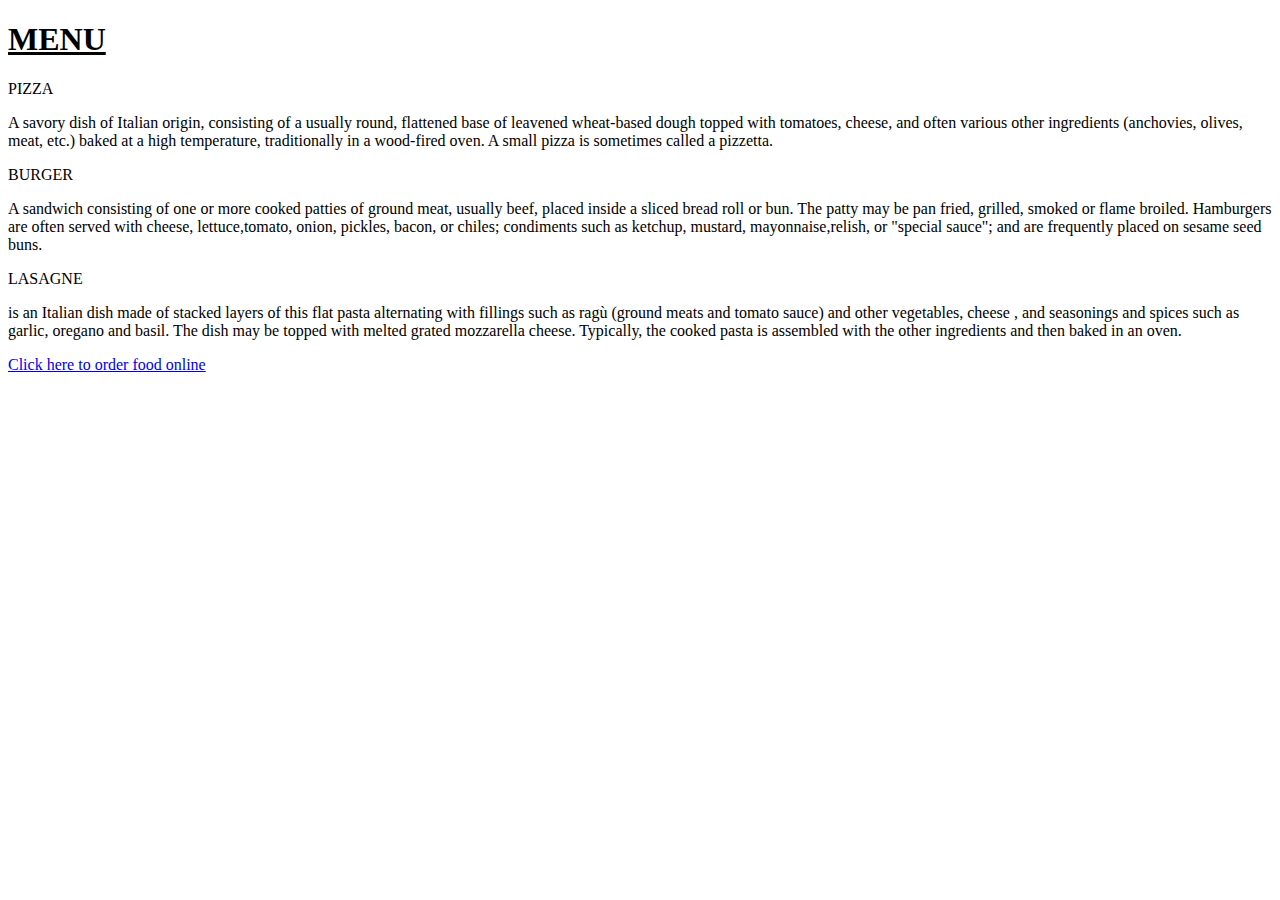
==== module2-project/index.html @ 4779d06a "Create index.html" ====
<!DOCTYPE html>
<html>
<head>
	<meta charset="utf-8">

	<meta name="viewport" content="width = device-width, initial-scale=1">

	<link rel="stylesheet" type="text/css" href="style.css">
	<title>Module 2 Project</title>
</head>
<body>
	<h1><u>MENU</u></h1>
	<div class="row">
	<div class="container col-lg-4 col-md-6 col-sm-12">
		<section>
		<div id="pizza">
			PIZZA
		</div>
		<p>
             A savory dish of Italian origin, consisting of a usually round, flattened base of leavened 
             wheat-based dough topped with tomatoes, cheese, and often various other ingredients
              (anchovies, olives, meat, etc.) baked at a high temperature, traditionally in a wood-fired 
              oven. A small pizza is sometimes called a pizzetta.        </p>
		</section>
	</div>
	<div class="container col-lg-4 col-md-6 col-sm-12">
		<section>
		<div id="burger">
			BURGER
		</div>
		<p>
            A sandwich consisting of one or more cooked patties of ground meat, usually beef, placed inside a sliced bread roll or bun. 
            The patty may be pan fried, grilled, smoked or flame broiled. Hamburgers are often 
            served with cheese, lettuce,tomato, onion, pickles, bacon, or chiles; condiments such as 
            ketchup, mustard, mayonnaise,relish, or "special sauce"; and are frequently placed on 
            sesame seed buns. 
        </p>
		</section>
	</div>
	<div class="container col-lg-4 col-md-12 col-sm-12">
		<section>
		<div id="lasagna">
			LASAGNE
		</div>
		<p>
            is an Italian dish made of stacked layers of this flat pasta alternating with fillings
             such as ragù (ground meats and tomato sauce) and other vegetables, cheese
            , and seasonings and spices such as garlic, oregano and basil. The dish may be topped with 
            melted grated mozzarella cheese. Typically, the cooked pasta is assembled with the other
             ingredients and then baked in an oven. 
		</p>
		</section>
	</div>
    </div>
    <footer><a href="https://www.ecwid.com/restaurant-offer?source=ppc-g-Restaurant2nd&gclid=Cj0KCQjw_ez2BRCyARIsAJfg-kuiVrm-yrIziAMhrLGmA-ygAbysVUho5q3CXPG1oTQ9s_33Yhu-55QaAlrZEALw_wcB">Click here to order food online</a></footer>
</body>
</html>
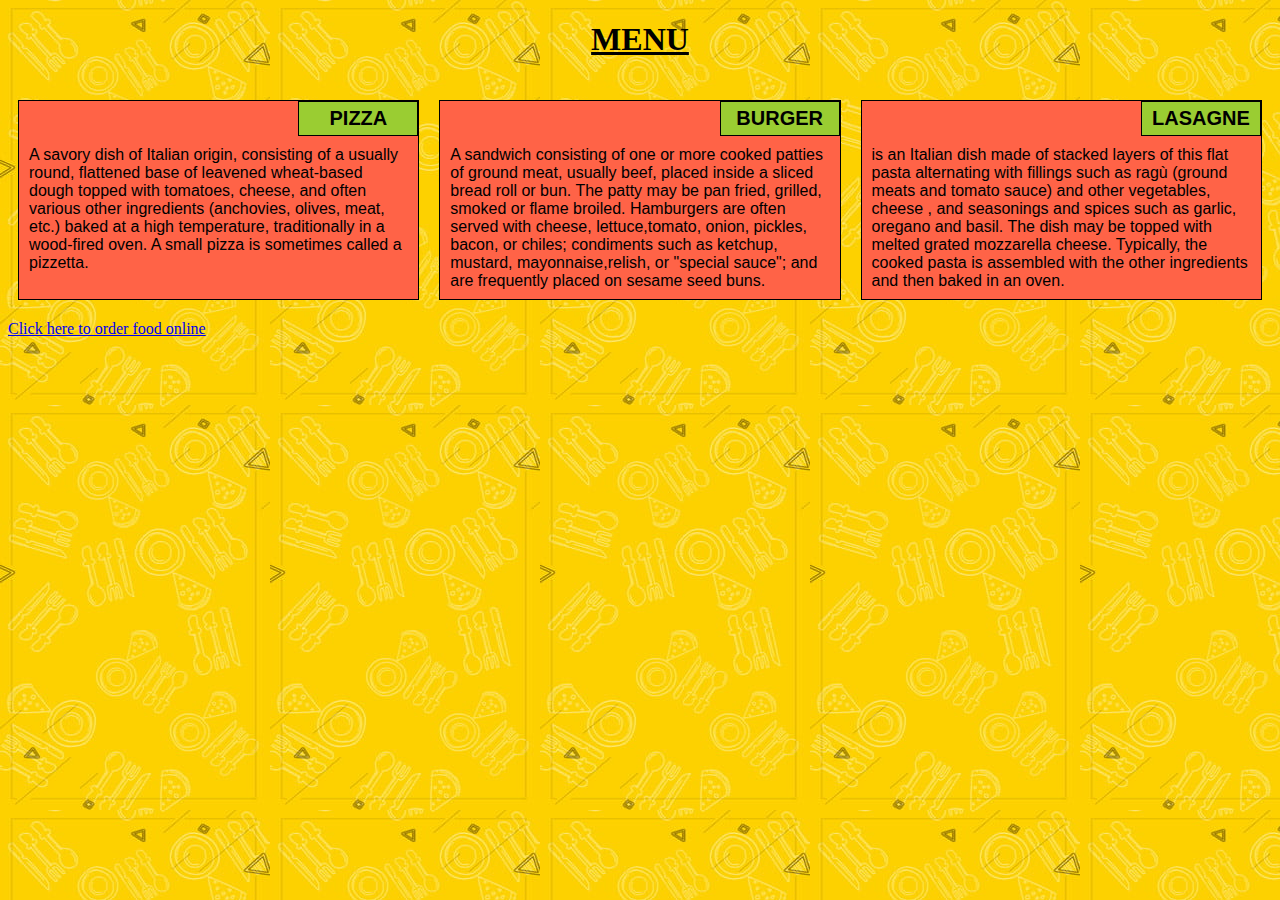
==== commit 79ebf88f: "Update index.html" ====
--- a/module2-project/index.html
+++ b/module2-project/index.html
@@ -5,7 +5,7 @@
 
 	<meta name="viewport" content="width = device-width, initial-scale=1">
 
-	<link rel="stylesheet" type="text/css" href="style.css">
+	<link rel="stylesheet" type="text/css" href="css/style.css">
 	<title>Module 2 Project</title>
 </head>
 <body>
--- a/module2-project/css/style.css
+++ b/module2-project/css/style.css
@@ -0,0 +1,223 @@
+/* Base Styles */
+
+* {
+	box-sizing: border-box;
+}
+
+h1 {
+	font-family: Brushstroke, fantasy;
+	color: #000000;
+	text-align: center;
+}
+
+body {
+    background-image:url(food.jpg) ;
+    background-color: yellow;
+}
+
+p {
+	padding: 10px;
+	margin: 0;
+}
+
+.container {
+	border: none;
+	margin-left: auto;
+	margin-right: auto;
+	margin-top: 10px;
+	margin-bottom: 10px;
+	padding: 10px;
+}
+
+section {
+	border:	1px solid black;
+	background-color: tomato;
+	width: 100%;
+	height: 200px;
+	font-family: Helvetica;
+	color: black;
+	position: relative;
+	overflow: auto;
+}
+
+#pizza {
+	border: 1px solid black;
+	text-align: center;
+	width: 30%;
+	margin-left: 70%;
+	font-family: Georgia,sans-serif;
+	font-weight: bold;
+	font-size: 125%;
+	margin-bottom: 0;
+	margin-top: 0;
+	padding: 5px;
+	background-color: yellowgreen;
+}
+
+#burger {
+	border: 1px solid black;
+	text-align: center;
+	width: 30%;
+	margin-left: 70%;
+	font-family: Georgia,sans-serif;
+	font-weight: bold;
+	font-size: 125%;
+	margin-bottom: 0;
+	margin-top: 0;
+	padding: 5px;
+	background-color:yellowgreen;
+}
+
+#lasagna {
+	border: 1px solid black;
+	text-align: center;
+	width: 30%;
+	margin-left: 70%;
+	font-family: Georgia,sans-serif;
+	font-weight: bold;
+	font-size: 125%;
+	margin-bottom: 0;
+	margin-top: 0;
+	background-color: yellowgreen;
+	padding: 5px;
+}
+
+.row {
+	width: 100%;
+}
+
+/* Desktop view */
+
+@media (min-width: 992px) {
+  .col-lg-1, .col-lg-2, .col-lg-3, .col-lg-4, .col-lg-5, .col-lg-6, .col-lg-7, .col-lg-8, .col-lg-9, .col-lg-10, .col-lg-11, .col-lg-12 {
+    float: left;
+  }
+
+  .col-lg-1 {
+    width: 8.33%;
+  }
+  .col-lg-2 {
+    width: 16.66%;
+  }
+  .col-lg-3 {
+    width: 25%;
+  }
+  .col-lg-4 {
+    width: 33.33%;
+  }
+  .col-lg-5 {
+    width: 41.66%;
+  }
+  .col-lg-6 {
+    width: 50%;
+  }
+  .col-lg-7 {
+    width: 58.33%;
+  }
+  .col-lg-8 {
+    width: 66.66%;
+  }
+  .col-lg-9 {
+    width: 74.99%;
+  }
+  .col-lg-10 {
+    width: 83.33%;
+  }
+  .col-lg-11 {
+    width: 91.66%;
+  }
+  .col-lg-12 {
+    width: 100%;
+  }
+
+}
+
+/* Tablet view */
+
+@media (min-width: 768px) and (max-width: 991px) {
+  .col-md-1, .col-md-2, .col-md-3, .col-md-4, .col-md-5, .col-md-6, .col-md-7, .col-md-8, .col-md-9, .col-md-10, .col-md-11, .col-md-12 {
+    float: left;
+  }
+
+  .col-md-1 {
+    width: 8.33%;
+  }
+  .col-md-2 {
+    width: 16.66%;
+  }
+  .col-md-3 {
+    width: 25%;
+  }
+  .col-md-4 {
+    width: 33.33%;
+  }
+  .col-md-5 {
+    width: 41.66%;
+  }
+  .col-md-6 {
+    width: 50%;
+  }
+  .col-md-7 {
+    width: 58.33%;
+  }
+  .col-md-8 {
+    width: 66.66%;
+  }
+  .col-md-9 {
+    width: 74.99%;
+  }
+  .col-md-10 {
+    width: 83.33%;
+  }
+  .col-md-11 {
+    width: 91.66%;
+  }
+  .col-md-12 {
+    width: 100%;
+  }
+}
+
+/* Mobile view */
+
+@media (max-width: 768px) {
+  .col-sm-1, .col-sm-2, .col-sm-3, .col-sm-4, .col-sm-5, .col-sm-6, .col-sm-7, .col-sm-8, .col-sm-9, .col-sm-10, .col-sm-11, .col-sm-12 {
+ 	float: left;
+  }
+
+  .col-sm-1 {
+    width: 8.33%;
+  }
+  .col-sm-2 {
+    width: 16.66%;
+  }
+  .col-sm-3 {
+    width: 25%;
+  }
+  .col-sm-4 {
+    width: 33.33%;
+  }
+  .col-sm-5 {
+    width: 41.66%;
+  }
+  .col-sm-6 {
+    width: 50%;
+  }
+  .col-sm-7 {
+    width: 58.33%;
+  }
+  .col-sm-8 {
+    width: 66.66%;
+  }
+  .col-sm-9 {
+    width: 74.99%;
+  }
+  .col-sm-10 {
+    width: 83.33%;
+  }
+  .col-sm-11 {
+    width: 91.66%;
+  }
+  .col-sm-12 {
+    width: 100%;
+  }
+}
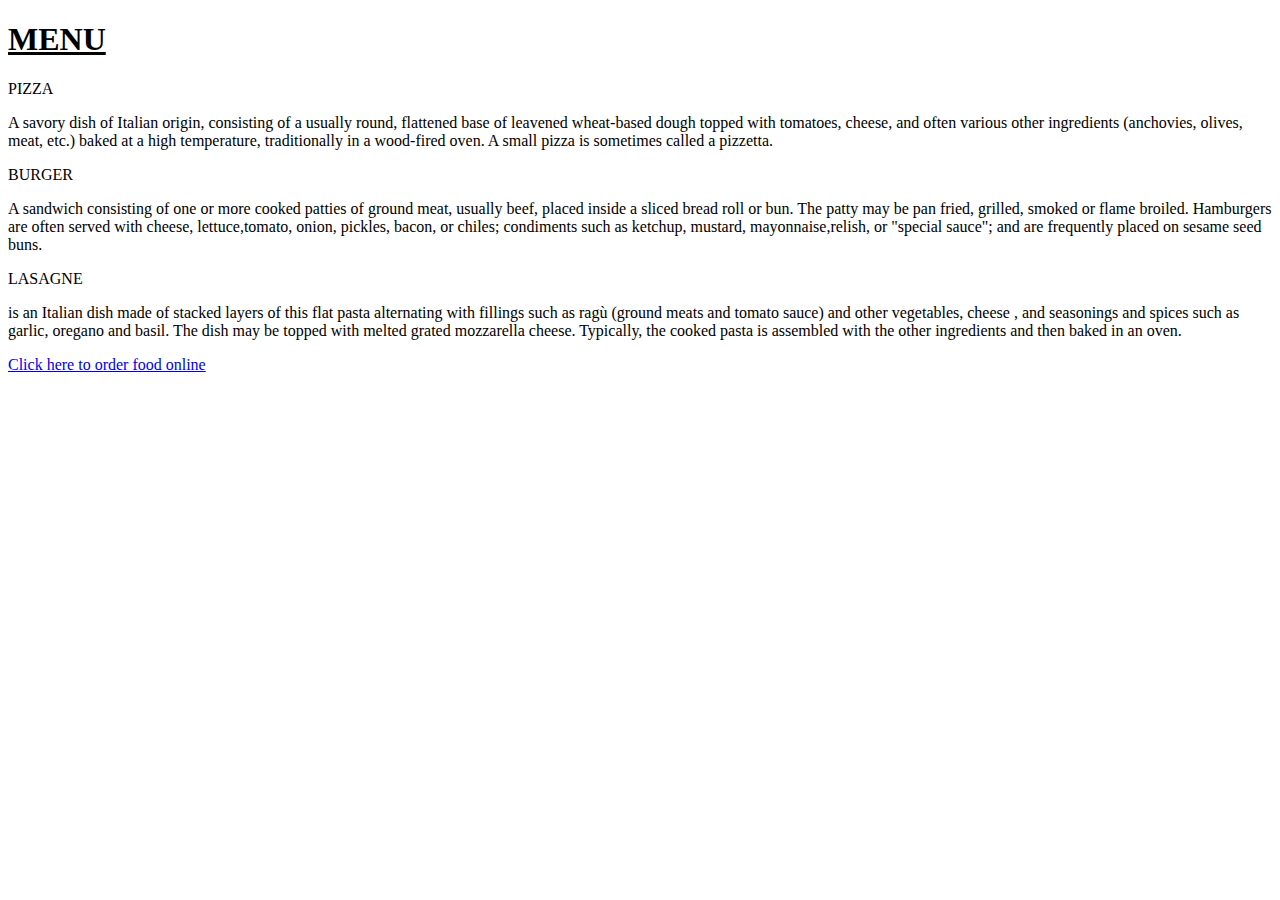
==== commit 22742eb3: "Create index.html" ====
--- a/module2-project/index.html
+++ b/module2-project/index.html
@@ -5,7 +5,7 @@
 
 	<meta name="viewport" content="width = device-width, initial-scale=1">
 
-	<link rel="stylesheet" type="text/css" href="css/style.css">
+	<link rel="stylesheet" type="text/css" href="style.css">
 	<title>Module 2 Project</title>
 </head>
 <body>
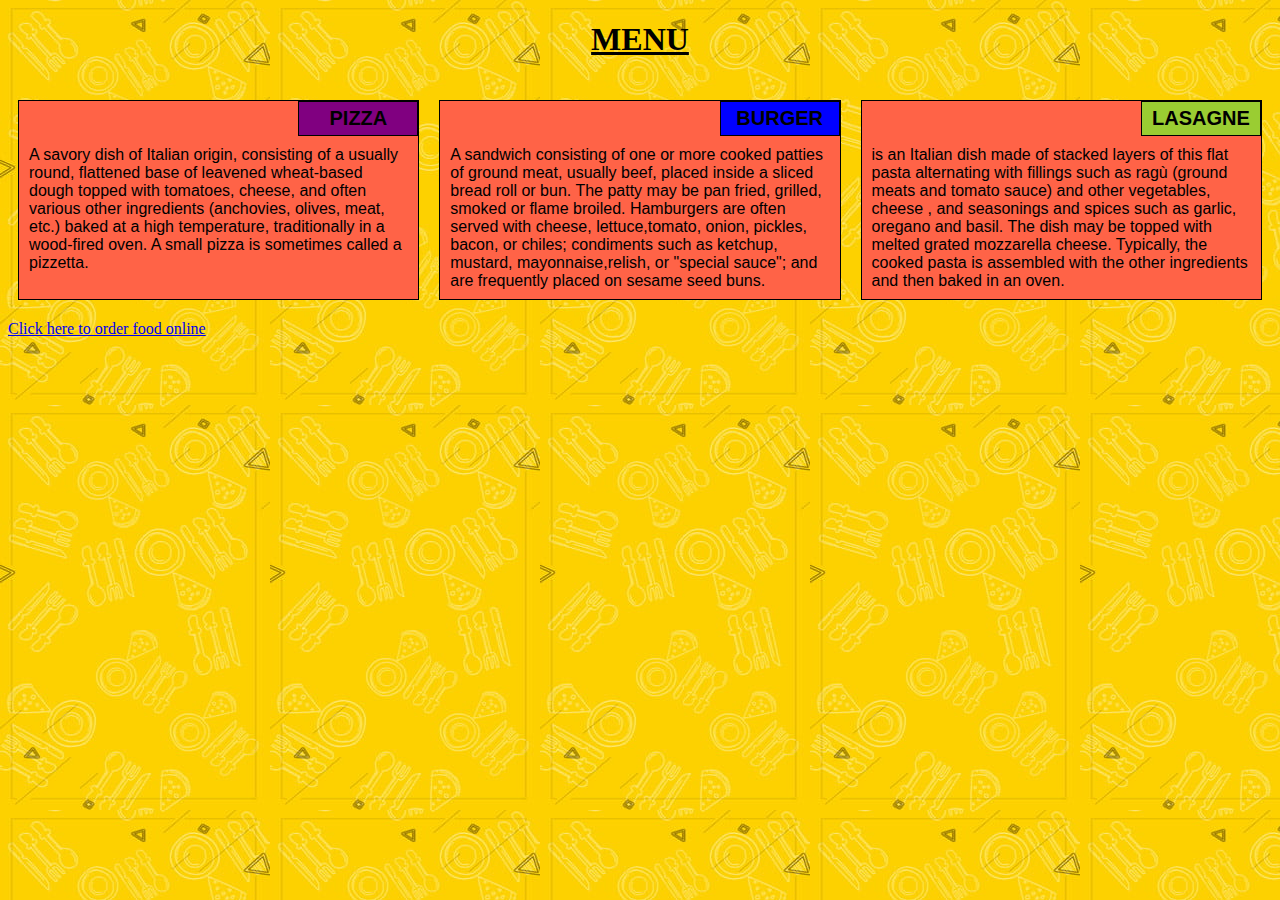
==== commit d549002b: "Update index.html" ====
--- a/module2-project/index.html
+++ b/module2-project/index.html
@@ -5,7 +5,7 @@
 
 	<meta name="viewport" content="width = device-width, initial-scale=1">
 
-	<link rel="stylesheet" type="text/css" href="style.css">
+	<link rel="stylesheet" type="text/css" href="css/style.css">
 	<title>Module 2 Project</title>
 </head>
 <body>
--- a/module2-project/css/style.css
+++ b/module2-project/css/style.css
@@ -0,0 +1,223 @@
+/* Base Styles */
+
+* {
+	box-sizing: border-box;
+}
+
+h1 {
+	font-family: Brushstroke, fantasy;
+	color: #000000;
+	text-align: center;
+}
+
+body {
+    background-image:url(food.jpg) ;
+    background-color: yellow;
+}
+
+p {
+	padding: 10px;
+    margin: 0;
+}
+
+.container {
+	border: none;
+	margin-left: auto;
+	margin-right: auto;
+	margin-top: 10px;
+	margin-bottom: 10px;
+	padding: 10px;
+}
+
+section {
+	border:	1px solid black;
+	background-color: tomato;
+	width: 100%;
+	height: 200px;
+	font-family: Helvetica;
+	color: black;
+	position: relative;
+	overflow: auto;
+}
+
+#pizza {
+	border: 1px solid black;
+	text-align: center;
+	width: 30%;
+	margin-left: 70%;
+	font-family: Georgia,sans-serif;
+	font-weight: bold;
+	font-size: 125%;
+	margin-bottom: 0;
+	margin-top: 0;
+	padding: 5px;
+	background-color: purple;
+}
+
+#burger {
+	border: 1px solid black;
+	text-align: center;
+	width: 30%;
+	margin-left: 70%;
+	font-family: Georgia,sans-serif;
+	font-weight: bold;
+	font-size: 125%;
+	margin-bottom: 0;
+	margin-top: 0;
+	padding: 5px;
+	background-color:blue;
+}
+
+#lasagna {
+	border: 1px solid black;
+	text-align: center;
+	width: 30%;
+	margin-left: 70%;
+	font-family: Georgia,sans-serif;
+	font-weight: bold;
+	font-size: 125%;
+	margin-bottom: 0;
+	margin-top: 0;
+	background-color: yellowgreen;
+	padding: 5px;
+}
+
+.row {
+	width: 100%;
+}
+
+/* Desktop view */
+
+@media (min-width: 992px) {
+  .col-lg-1, .col-lg-2, .col-lg-3, .col-lg-4, .col-lg-5, .col-lg-6, .col-lg-7, .col-lg-8, .col-lg-9, .col-lg-10, .col-lg-11, .col-lg-12 {
+    float: left;
+  }
+
+  .col-lg-1 {
+    width: 8.33%;
+  }
+  .col-lg-2 {
+    width: 16.66%;
+  }
+  .col-lg-3 {
+    width: 25%;
+  }
+  .col-lg-4 {
+    width: 33.33%;
+  }
+  .col-lg-5 {
+    width: 41.66%;
+  }
+  .col-lg-6 {
+    width: 50%;
+  }
+  .col-lg-7 {
+    width: 58.33%;
+  }
+  .col-lg-8 {
+    width: 66.66%;
+  }
+  .col-lg-9 {
+    width: 74.99%;
+  }
+  .col-lg-10 {
+    width: 83.33%;
+  }
+  .col-lg-11 {
+    width: 91.66%;
+  }
+  .col-lg-12 {
+    width: 100%;
+  }
+
+}
+
+/* Tablet view */
+
+@media (min-width: 768px) and (max-width: 991px) {
+  .col-md-1, .col-md-2, .col-md-3, .col-md-4, .col-md-5, .col-md-6, .col-md-7, .col-md-8, .col-md-9, .col-md-10, .col-md-11, .col-md-12 {
+    float: left;
+  }
+
+  .col-md-1 {
+    width: 8.33%;
+  }
+  .col-md-2 {
+    width: 16.66%;
+  }
+  .col-md-3 {
+    width: 25%;
+  }
+  .col-md-4 {
+    width: 33.33%;
+  }
+  .col-md-5 {
+    width: 41.66%;
+  }
+  .col-md-6 {
+    width: 50%;
+  }
+  .col-md-7 {
+    width: 58.33%;
+  }
+  .col-md-8 {
+    width: 66.66%;
+  }
+  .col-md-9 {
+    width: 74.99%;
+  }
+  .col-md-10 {
+    width: 83.33%;
+  }
+  .col-md-11 {
+    width: 91.66%;
+  }
+  .col-md-12 {
+    width: 100%;
+  }
+}
+
+/* Mobile view */
+
+@media (max-width: 768px) {
+  .col-sm-1, .col-sm-2, .col-sm-3, .col-sm-4, .col-sm-5, .col-sm-6, .col-sm-7, .col-sm-8, .col-sm-9, .col-sm-10, .col-sm-11, .col-sm-12 {
+ 	float: left;
+  }
+
+  .col-sm-1 {
+    width: 8.33%;
+  }
+  .col-sm-2 {
+    width: 16.66%;
+  }
+  .col-sm-3 {
+    width: 25%;
+  }
+  .col-sm-4 {
+    width: 33.33%;
+  }
+  .col-sm-5 {
+    width: 41.66%;
+  }
+  .col-sm-6 {
+    width: 50%;
+  }
+  .col-sm-7 {
+    width: 58.33%;
+  }
+  .col-sm-8 {
+    width: 66.66%;
+  }
+  .col-sm-9 {
+    width: 74.99%;
+  }
+  .col-sm-10 {
+    width: 83.33%;
+  }
+  .col-sm-11 {
+    width: 91.66%;
+  }
+  .col-sm-12 {
+    width: 100%;
+  }
+}